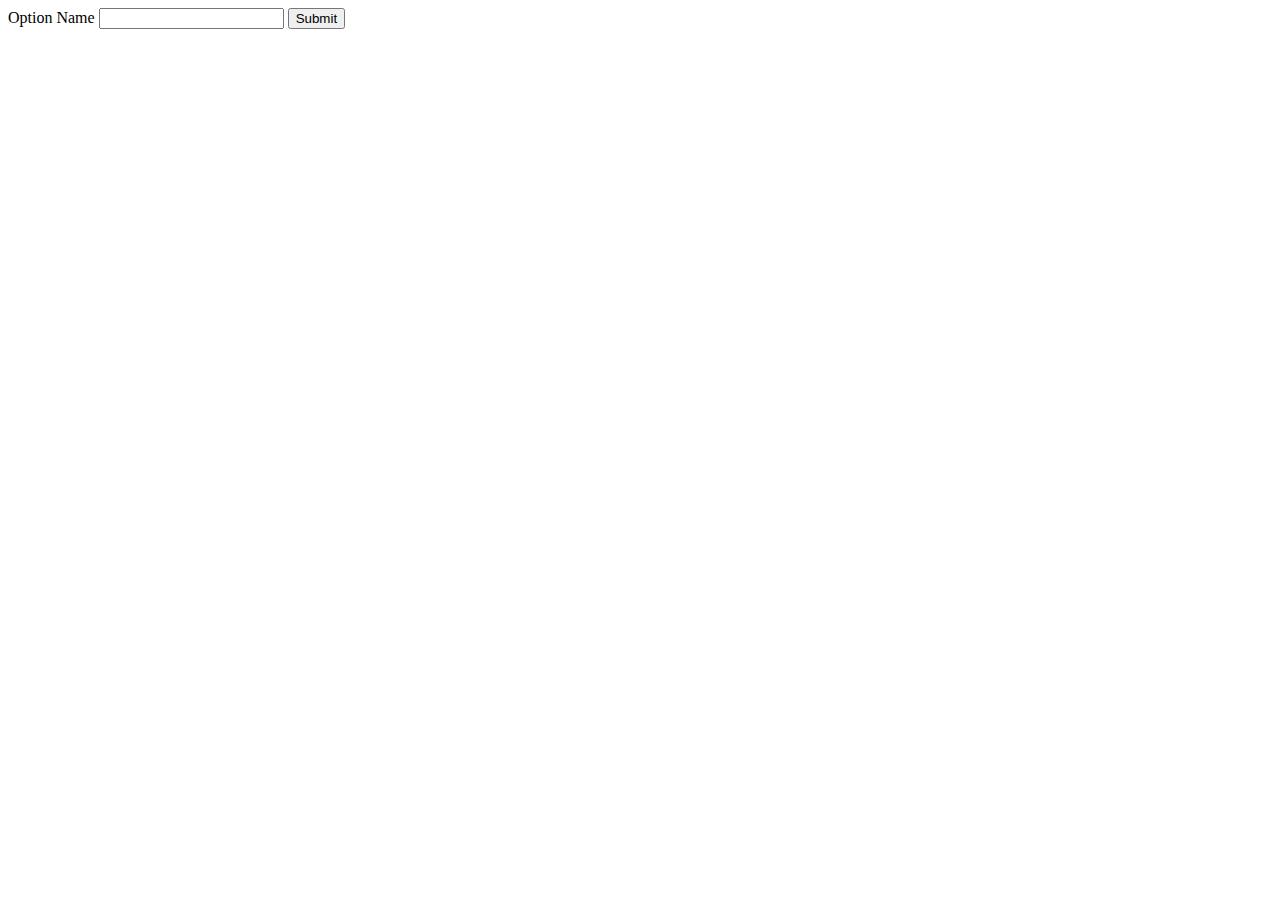
==== decisionsdecisions/index.html @ 8f173445 "random number generator working" ====
<!DOCTYPE html>
<html>
  <head>
    <meta charset="utf-8">
    <title>Decisions Decisions</title>
  </head>
  <body>
    <label>Option Name</label>
    <input type = "text" id = "optionName"/>
    <button id = "submitOption">Submit</button>
    <script type = "text/javascript" src = "script.js"></script>
  </body>
</html>
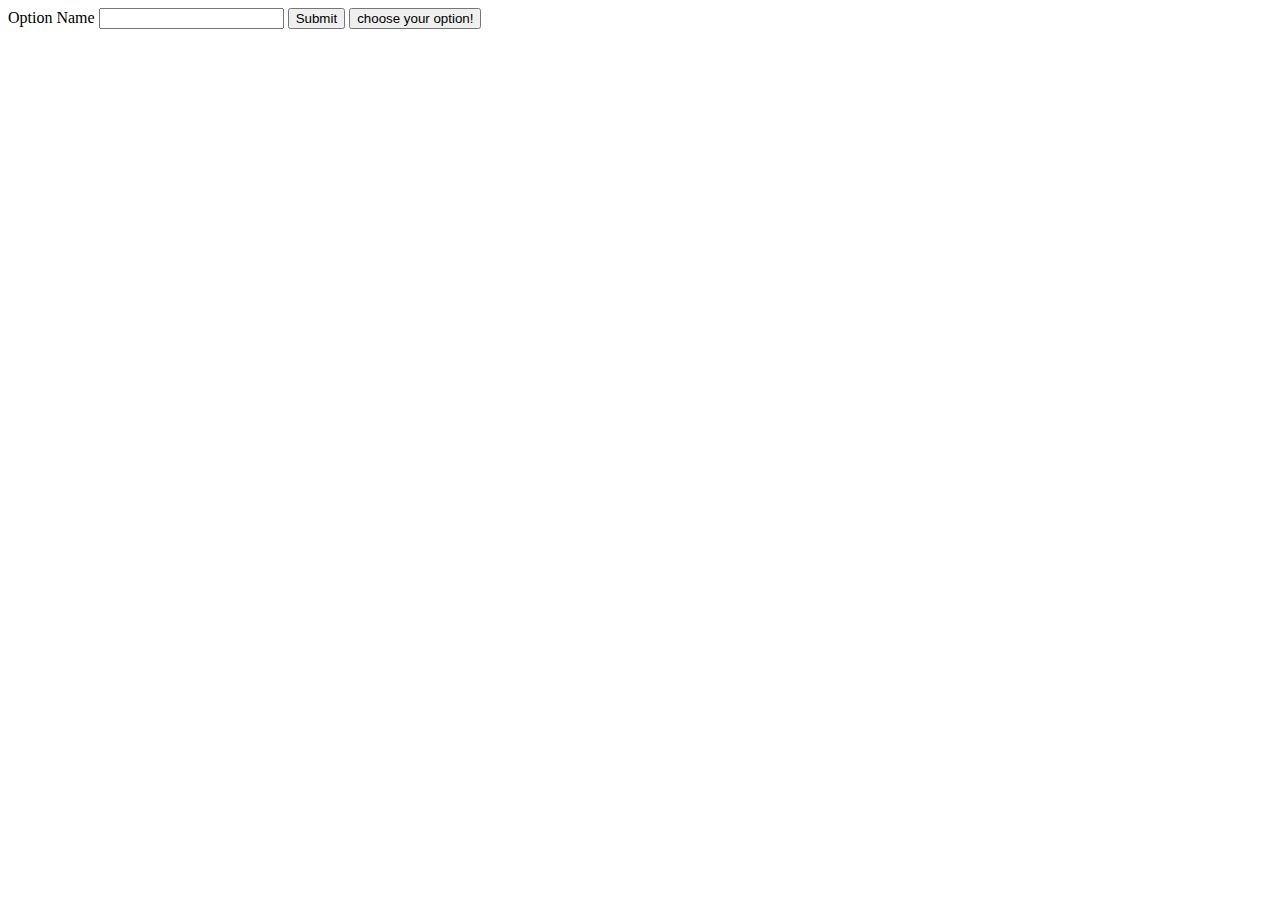
==== commit f5b9c624: "add weight to options" ====
--- a/decisionsdecisions/index.html
+++ b/decisionsdecisions/index.html
@@ -3,11 +3,17 @@
   <head>
     <meta charset="utf-8">
     <title>Decisions Decisions</title>
+    <link rel = "stylesheet" type = "text/css" href = "styles.css"/>
   </head>
   <body>
+    <div id = "inputs">
     <label>Option Name</label>
     <input type = "text" id = "optionName"/>
     <button id = "submitOption">Submit</button>
+    <button id = "choose">choose your option!</button>
+  </div>
+    <div id = "optionList"></div>
+    <div id = "result"></div>
     <script type = "text/javascript" src = "script.js"></script>
   </body>
 </html>
--- a/decisionsdecisions/styles.css
+++ b/decisionsdecisions/styles.css
@@ -0,0 +1,13 @@
+
+#optionList {
+
+  display: inline-block;
+}
+#result{
+  display: inline-block;
+  background-color: pink;
+  font-size: 50px;
+}
+#inputs{
+  display: block;
+}
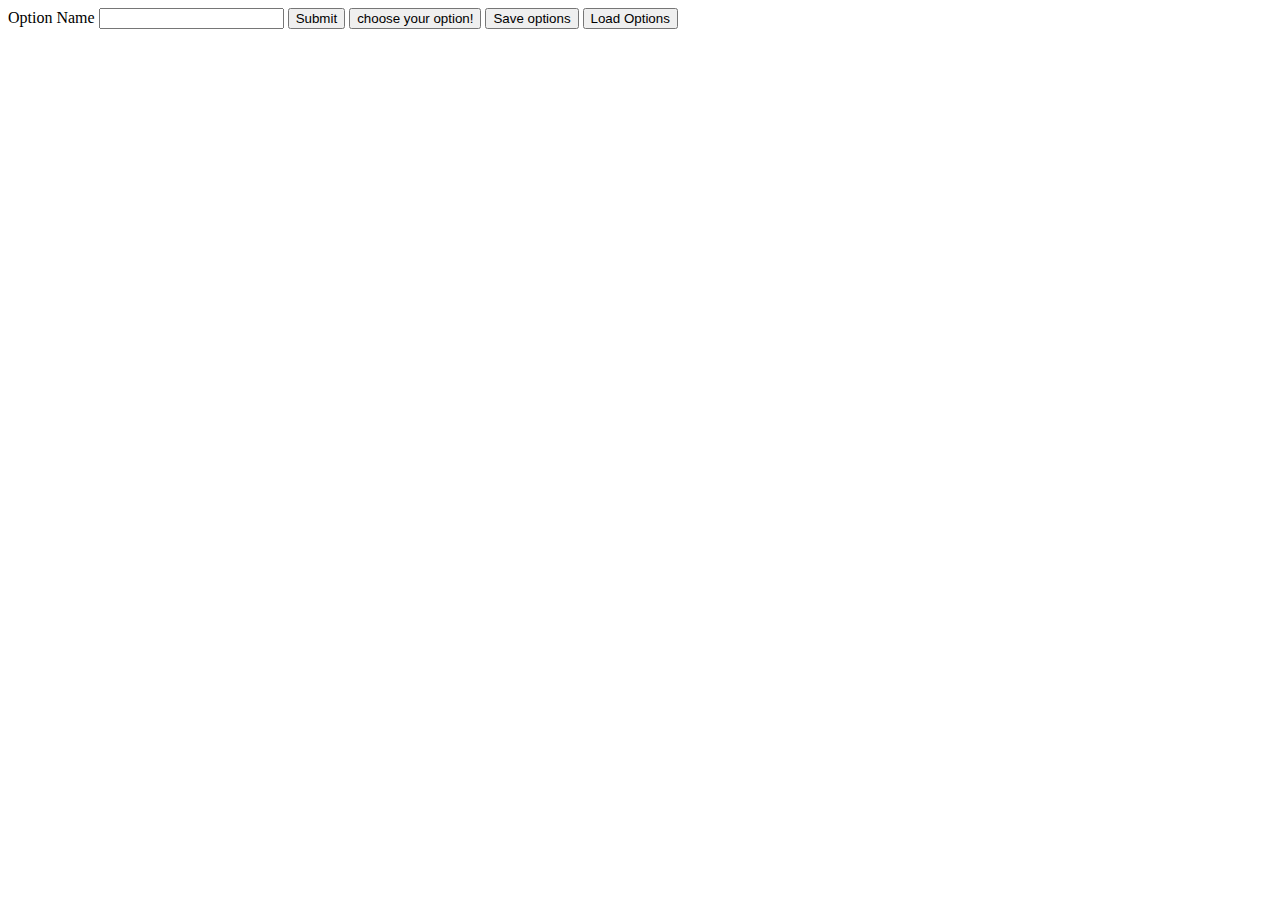
==== commit a32acbcc: "user can save and load one set of options" ====
--- a/decisionsdecisions/index.html
+++ b/decisionsdecisions/index.html
@@ -11,6 +11,8 @@
     <input type = "text" id = "optionName"/>
     <button id = "submitOption">Submit</button>
     <button id = "choose">choose your option!</button>
+    <button id = "save">Save options</button>
+    <button id = "load">Load Options</button>
   </div>
     <div id = "optionList"></div>
     <div id = "result"></div>
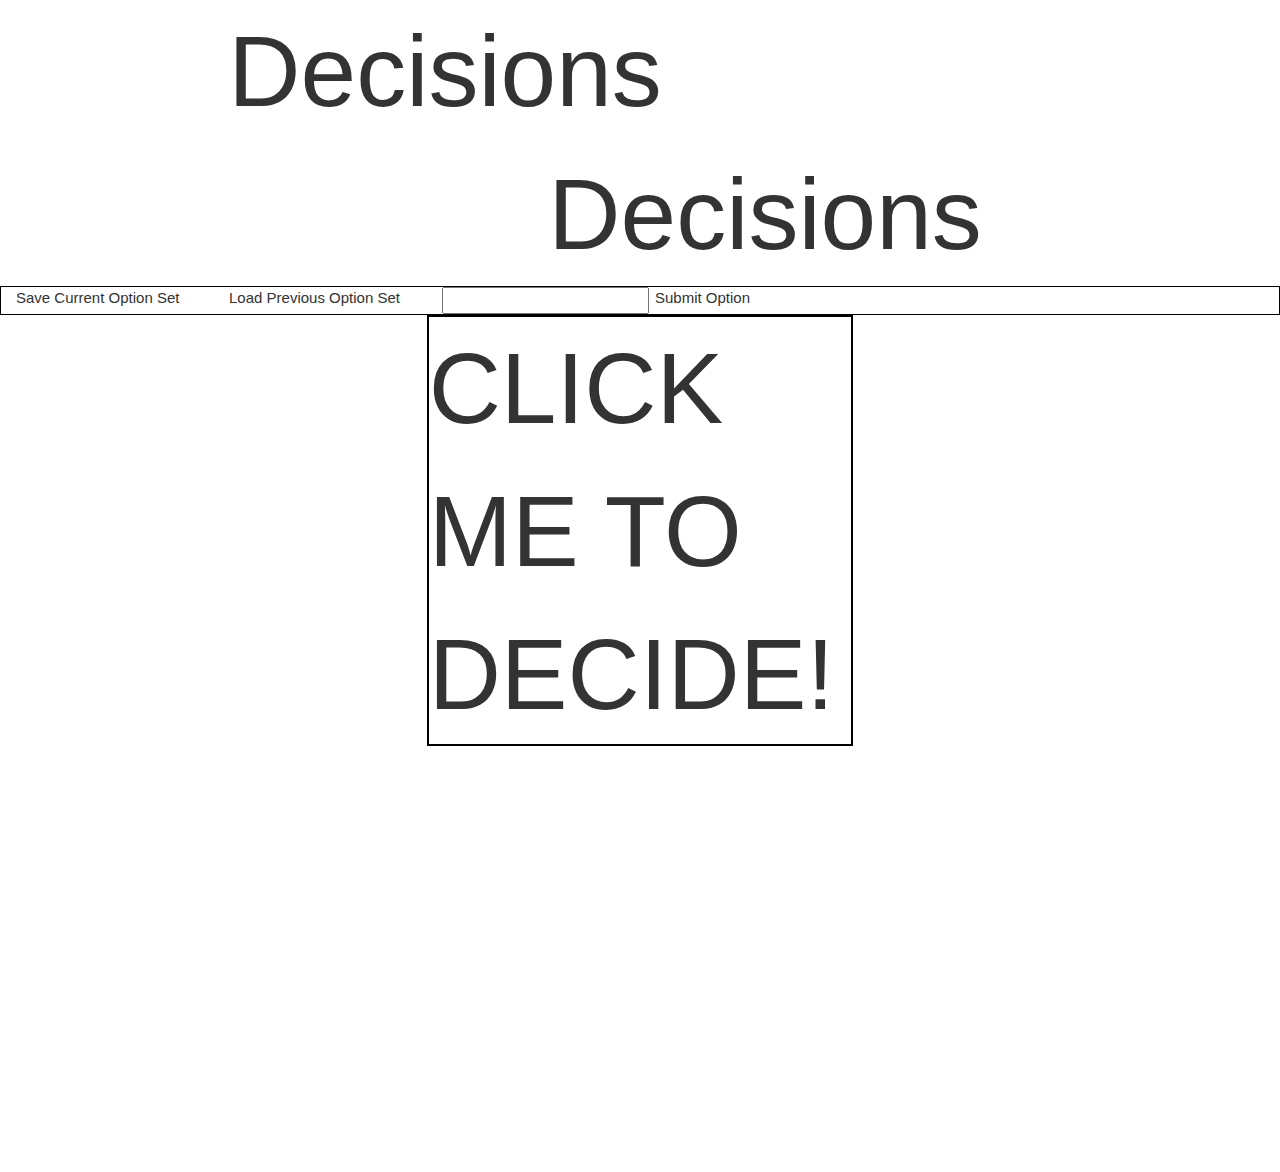
==== commit 09a6b481: "saving current version before adding save options" ====
--- a/decisionsdecisions/index.html
+++ b/decisionsdecisions/index.html
@@ -4,18 +4,129 @@
     <meta charset="utf-8">
     <title>Decisions Decisions</title>
     <link rel = "stylesheet" type = "text/css" href = "styles.css"/>
+    <link rel="stylesheet" href="https://maxcdn.bootstrapcdn.com/bootstrap/3.3.6/css/bootstrap.min.css">
   </head>
   <body>
-    <div id = "inputs">
-    <label>Option Name</label>
-    <input type = "text" id = "optionName"/>
-    <button id = "submitOption">Submit</button>
-    <button id = "choose">choose your option!</button>
-    <button id = "save">Save options</button>
-    <button id = "load">Load Options</button>
+    <div class = "container-fluid">
+      <div class = "row">
+        <div class = "col-md-offset-2 col-md-10 title">Decisions</div>
+      </div>
+      <div class = "row">
+        <div class = "col-md-offset-5 col-md-7 title">Decisions</div>
+      </div>
+      <div class = "row header">
+        <div class = "col-md-2" id = "save">Save Current Option Set</div>
+        <div class = "col-md-2" id = "load">Load Previous Option Set</div>
+        <div class = "col-md-2"><input type = "text" id = "optionName"/></div>
+        <div class = "col-md-2" id = "submitOption">Submit Option</div>
+        <div class = "col-md-2"></div>
+        <div class = "col-md-2"></div>
+      </div>
+      <div class = "row">
+        <div class ="col-md-2" id = "column-0">
+          <div class = "row">
+            <div class = "col-md-12 optionSpace" id = "space0"></div>
+          </div>
+          <div class = "row">
+            <div class = "col-md-12 optionSpace" id = "space4"></div>
+          </div>
+        </div>
+        <div class ="col-md-2" id = "column-1">
+          <div class = "row">
+            <div class = "col-md-12 optionSpace" id = "space1"></div>
+          </div>
+          <div class = "row">
+            <div class = "col-md-12 optionSpace" id = "space5"></div>
+          </div>
+        </div>
+        <div class ="col-md-4" id = "column-2and3">
+          <div class = "row">
+            <div class = "col-md-12" id = "selectedOption"><img id = "answerImg"/><div id = "answer">CLICK ME TO DECIDE!</div></div>
+          </div>
+        </div>
+        <div class ="col-md-2" id = "column-4">
+          <div class = "row">
+            <div class = "col-md-12 optionSpace" id = "space2"></div>
+          </div>
+          <div class = "row">
+            <div class = "col-md-12 optionSpace" id = "space6"></div>
+          </div>
+        </div>
+        <div class ="col-md-2" id = "column-5">
+          <div class = "row">
+            <div class = "col-md-12 optionSpace" id = "space3"></div>
+          </div>
+          <div class = "row">
+            <div class = "col-md-12 optionSpace" id = "space7"></div>
+          </div>
+        </div>
+      </div>
+      <div class = "row">
+        <div class = "col-md-2">
+          <div class = "row">
+            <div class = "col-md-12 optionSpace" id = "space8"></div>
+          </div>
+        </div>
+        <div class = "col-md-2">
+          <div class = "row">
+            <div class = "col-md-12 optionSpace" id = "space9"></div>
+          </div>
+        </div>
+        <div class = "col-md-2">
+          <div class = "row">
+            <div class = "col-md-12 optionSpace" id = "space10"></div>
+          </div>
+        </div>
+        <div class = "col-md-2">
+          <div class = "row">
+            <div class = "col-md-12 optionSpace" id = "space11"></div>
+          </div>
+        </div>
+        <div class = "col-md-2">
+          <div class = "row">
+            <div class = "col-md-12 optionSpace" id = "space12"></div>
+          </div>
+        </div>
+        <div class = "col-md-2">
+          <div class = "row">
+            <div class = "col-md-12 optionSpace" id = "space13"></div>
+          </div>
+        </div>
+      </div>
+      <div class = "row">
+        <div class = "col-md-2">
+          <div class = "row">
+            <div class = "col-md-12 optionSpace" id = "space14"></div>
+          </div>
+        </div>
+        <div class = "col-md-2">
+          <div class = "row">
+            <div class = "col-md-12 optionSpace" id = "space15"></div>
+          </div>
+        </div>
+        <div class = "col-md-2">
+          <div class = "row">
+            <div class = "col-md-12 optionSpace" id = "space16"></div>
+          </div>
+        </div>
+        <div class = "col-md-2">
+          <div class = "row">
+            <div class = "col-md-12 optionSpace" id = "space17"></div>
+          </div>
+        </div>
+        <div class = "col-md-2">
+          <div class = "row">
+            <div class = "col-md-12 optionSpace" id = "space18"></div>
+          </div>
+        </div>
+        <div class = "col-md-2">
+          <div class = "row">
+            <div class = "col-md-12 optionSpace" id = "space19"></div>
+          </div>
+        </div>
+      </div>
+
   </div>
-    <div id = "optionList"></div>
-    <div id = "result"></div>
     <script type = "text/javascript" src = "script.js"></script>
   </body>
 </html>
--- a/decisionsdecisions/styles.css
+++ b/decisionsdecisions/styles.css
@@ -1,13 +1,42 @@
 
+div{
+  font-size: 100px;
+}
 #optionList {
 
   display: inline-block;
 }
 #result{
-  display: inline-block;
-  background-color: pink;
-  font-size: 50px;
 }
 #inputs{
   display: block;
 }
+.title{
+  font-size: 1em;
+}
+.header{
+  border: 1px solid black;
+}
+.header div{
+    font-size: .15em;
+}
+#selectedOption{
+  box-sizing: border-box;
+  border: 2px solid black;
+  padding: 0;
+  padding-bottom: 100%;
+}
+#selectedOption img{
+  position: absolute;
+  width: 100%
+}
+#answer{
+  position: absolute;
+}
+.optionSpace{
+  padding-bottom: 100%;
+}
+.optionSpace div{
+  position: absolute;
+  font-size: .5em;
+}
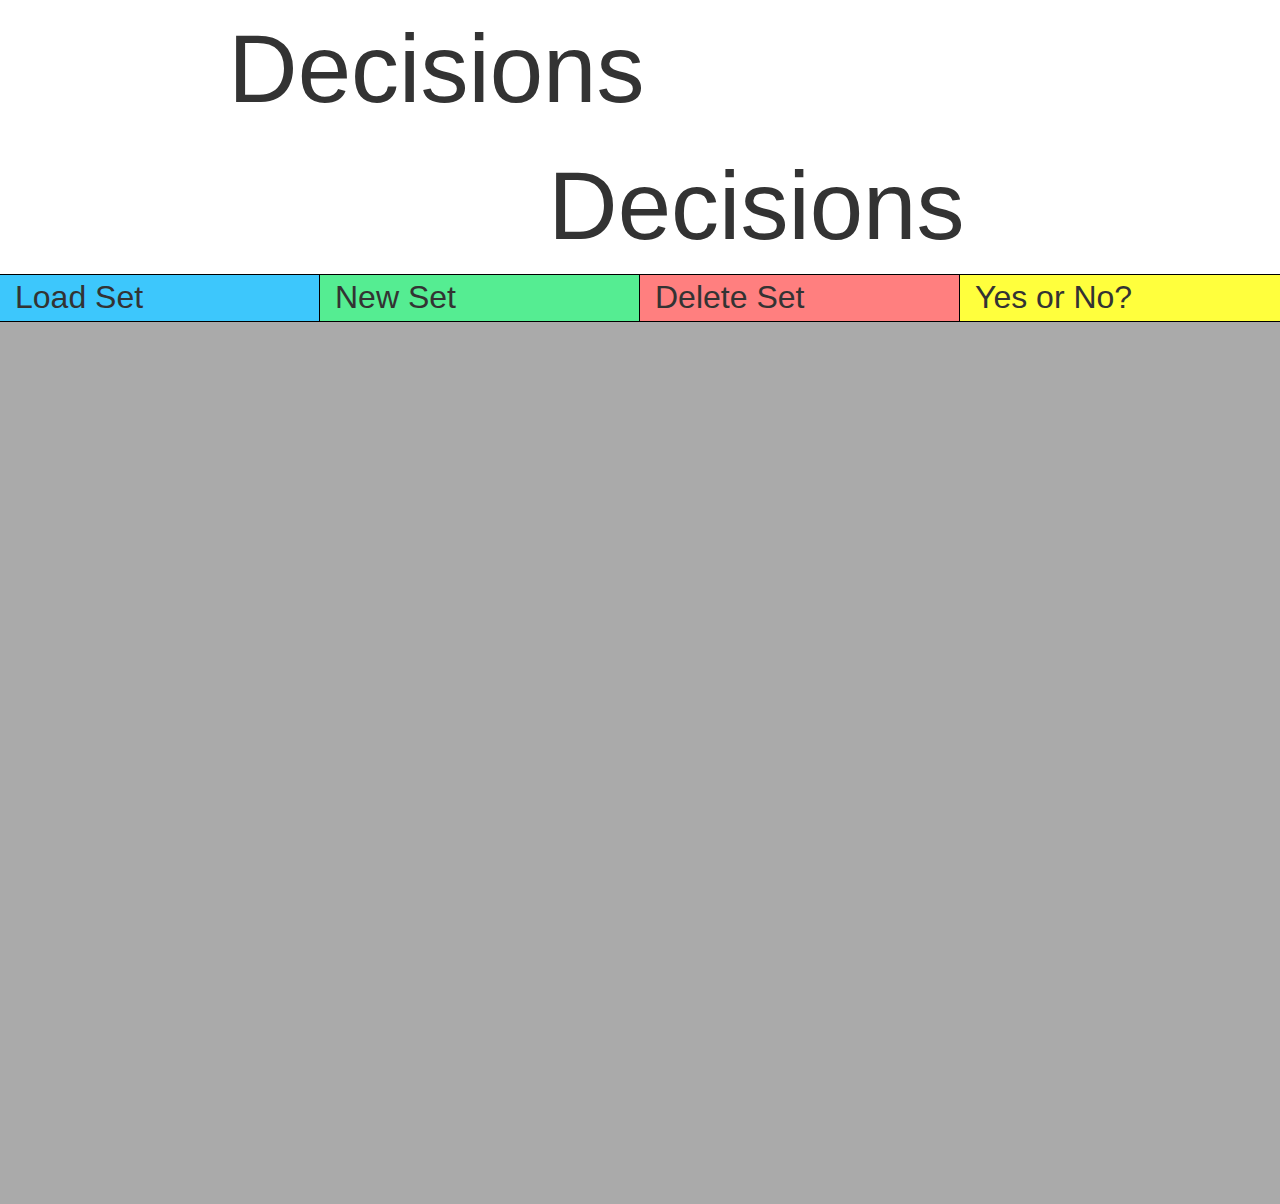
==== commit 115f8989: "save progress" ====
--- a/decisionsdecisions/index.html
+++ b/decisionsdecisions/index.html
@@ -3,125 +3,156 @@
   <head>
     <meta charset="utf-8">
     <title>Decisions Decisions</title>
+    <link rel="stylesheet" href="https://maxcdn.bootstrapcdn.com/bootstrap/3.3.6/css/bootstrap.min.css">
     <link rel = "stylesheet" type = "text/css" href = "styles.css"/>
-    <link rel="stylesheet" href="https://maxcdn.bootstrapcdn.com/bootstrap/3.3.6/css/bootstrap.min.css">
   </head>
   <body>
     <div class = "container-fluid">
-      <div class = "row">
-        <div class = "col-md-offset-2 col-md-10 title">Decisions</div>
+      <div class = "row title">
+        <div class = "col-xs-offset-2 col-xs-10 title">Decisions</div>
+      </div>
+      <div class = "row title">
+        <div class = "col-xs-offset-5 col-xs-7 title">Decisions</div>
+      </div>
+      <div class = "row header">
+        <div class = "col-xs-3 load" id = "load">Load Set</div>
+        <div class = "col-xs-3 new" id = "save">New Set</div>
+        <div class = "col-xs-3 delete" id = "delete">Delete Set</div>
+        <div class = "col-xs-3 yesNo" id = "yesNoButton">Yes or No?</div>
       </div>
       <div class = "row">
-        <div class = "col-md-offset-5 col-md-7 title">Decisions</div>
-      </div>
-      <div class = "row header">
-        <div class = "col-md-2" id = "save">Save Current Option Set</div>
-        <div class = "col-md-2" id = "load">Load Previous Option Set</div>
-        <div class = "col-md-2"><input type = "text" id = "optionName"/></div>
-        <div class = "col-md-2" id = "submitOption">Submit Option</div>
-        <div class = "col-md-2"></div>
-        <div class = "col-md-2"></div>
+        <div class = "col-xs-12 dropDown load" id = "loadBar">
+        </div>
       </div>
       <div class = "row">
-        <div class ="col-md-2" id = "column-0">
+        <div class = "col-xs-12 dropDown new" id = "newBar">
+        <input type = "text" id = "newSetInput" placeholder = "Set Name"/>
+        <div class = "inline"><p class = "weightLabel">Options lose </p> </div>
+        <label class = "weightLabel">0%<input type = "radio" name ="weight" value = "0" id = "radio0"/></label>
+          <label class = "weightLabel">5%<input type = "radio" name ="weight" value = "20" id = "radio1"/></label>
+          <label class = "weightLabel">10%<input type = "radio" name ="weight" value = "10" id = "radio2" checked/></label>
+          <label class = "weightLabel">20%<input type = "radio" name ="weight" value = "5" id = "radio3"/></label>
+          <label class = "weightLabel">25%<input type = "radio" name ="weight" value = "4" id = "radio4"/></label>
+          <label class = "weightLabel">100%<input type = "radio" name ="weight" value = "1" id = "radio5"/></label><p class = "weightLabel"> selection likelyhood after each selection</p>
+          <div id = "saveButton">SAVE</div>
+        </div>
+      </div>
+      <div class = "row">
+        <div class = "col-xs-12 dropDown delete" id = "deleteList">
+        </div>
+      <div class = "row">
+        <div class = "col-xs-12 dropDown yesNo" id = "yesNoBar">
+          <input id = "yesNoQuestionInput" type = "text" placeholder = "YES or NO question"><div id = "getAnswer">Ask</div>
+        </div>
+      </div>
+      <div class = "row" id = "inputBar">
+        <div class = "col-xs-3" id = "setName"></div>
+        <div class = "col-xs-6">Option: <input id = "submitOption" type = "text"/><div id = "submitButton">Submit</div></div>
+        <div class = "col-xs-3" id = "clearSetButton">Clear Current Set</div>
+
+        </div>
+      </div>
+      <div class = "row mainBod" style = "margin-top: .25rem">
+        <div class ="col-xs-2" id = "column-0">
           <div class = "row">
-            <div class = "col-md-12 optionSpace" id = "space0"></div>
+            <div class = "col-xs-12 optionSpace" id = "space0"></div>
           </div>
           <div class = "row">
-            <div class = "col-md-12 optionSpace" id = "space4"></div>
+            <div class = "col-xs-12 optionSpace" id = "space4"></div>
           </div>
         </div>
-        <div class ="col-md-2" id = "column-1">
+        <div class ="col-xs-2" id = "column-1">
           <div class = "row">
-            <div class = "col-md-12 optionSpace" id = "space1"></div>
+            <div class = "col-xs-12 optionSpace" id = "space1"></div>
           </div>
           <div class = "row">
-            <div class = "col-md-12 optionSpace" id = "space5"></div>
+            <div class = "col-xs-12 optionSpace" id = "space5"></div>
           </div>
         </div>
-        <div class ="col-md-4" id = "column-2and3">
+        <div class ="col-xs-4" id = "column-2and3">
           <div class = "row">
-            <div class = "col-md-12" id = "selectedOption"><img id = "answerImg"/><div id = "answer">CLICK ME TO DECIDE!</div></div>
+            <div id = "yesNoQuestion"></div>
+            <div class = "col-xs-12" id = "selectedOption"><img id = "answerImg"/><div id = "answer">CLICK ME TO DECIDE!</div></div>
           </div>
         </div>
-        <div class ="col-md-2" id = "column-4">
+        <div class ="col-xs-2" id = "column-4">
           <div class = "row">
-            <div class = "col-md-12 optionSpace" id = "space2"></div>
+            <div class = "col-xs-12 optionSpace" id = "space2"></div>
           </div>
           <div class = "row">
-            <div class = "col-md-12 optionSpace" id = "space6"></div>
+            <div class = "col-xs-12 optionSpace" id = "space6"></div>
           </div>
         </div>
-        <div class ="col-md-2" id = "column-5">
+        <div class ="col-xs-2" id = "column-5">
           <div class = "row">
-            <div class = "col-md-12 optionSpace" id = "space3"></div>
+            <div class = "col-xs-12 optionSpace" id = "space3"></div>
           </div>
           <div class = "row">
-            <div class = "col-md-12 optionSpace" id = "space7"></div>
+            <div class = "col-xs-12 optionSpace" id = "space7"></div>
           </div>
         </div>
       </div>
       <div class = "row">
-        <div class = "col-md-2">
+        <div class = "col-xs-2">
           <div class = "row">
-            <div class = "col-md-12 optionSpace" id = "space8"></div>
+            <div class = "col-xs-12 optionSpace" id = "space8"></div>
           </div>
         </div>
-        <div class = "col-md-2">
+        <div class = "col-xs-2">
           <div class = "row">
-            <div class = "col-md-12 optionSpace" id = "space9"></div>
+            <div class = "col-xs-12 optionSpace" id = "space9"></div>
           </div>
         </div>
-        <div class = "col-md-2">
+        <div class = "col-xs-2">
           <div class = "row">
-            <div class = "col-md-12 optionSpace" id = "space10"></div>
+            <div class = "col-xs-12 optionSpace" id = "space10"></div>
           </div>
         </div>
-        <div class = "col-md-2">
+        <div class = "col-xs-2">
           <div class = "row">
-            <div class = "col-md-12 optionSpace" id = "space11"></div>
+            <div class = "col-xs-12 optionSpace" id = "space11"></div>
           </div>
         </div>
-        <div class = "col-md-2">
+        <div class = "col-xs-2">
           <div class = "row">
-            <div class = "col-md-12 optionSpace" id = "space12"></div>
+            <div class = "col-xs-12 optionSpace" id = "space12"></div>
           </div>
         </div>
-        <div class = "col-md-2">
+        <div class = "col-xs-2">
           <div class = "row">
-            <div class = "col-md-12 optionSpace" id = "space13"></div>
+            <div class = "col-xs-12 optionSpace" id = "space13"></div>
           </div>
         </div>
       </div>
       <div class = "row">
-        <div class = "col-md-2">
+        <div class = "col-xs-2">
           <div class = "row">
-            <div class = "col-md-12 optionSpace" id = "space14"></div>
+            <div class = "col-xs-12 optionSpace" id = "space14"></div>
           </div>
         </div>
-        <div class = "col-md-2">
+        <div class = "col-xs-2">
           <div class = "row">
-            <div class = "col-md-12 optionSpace" id = "space15"></div>
+            <div class = "col-xs-12 optionSpace" id = "space15"></div>
           </div>
         </div>
-        <div class = "col-md-2">
+        <div class = "col-xs-2">
           <div class = "row">
-            <div class = "col-md-12 optionSpace" id = "space16"></div>
+            <div class = "col-xs-12 optionSpace" id = "space16"></div>
           </div>
         </div>
-        <div class = "col-md-2">
+        <div class = "col-xs-2">
           <div class = "row">
-            <div class = "col-md-12 optionSpace" id = "space17"></div>
+            <div class = "col-xs-12 optionSpace" id = "space17"></div>
           </div>
         </div>
-        <div class = "col-md-2">
+        <div class = "col-xs-2">
           <div class = "row">
-            <div class = "col-md-12 optionSpace" id = "space18"></div>
+            <div class = "col-xs-12 optionSpace" id = "space18"></div>
           </div>
         </div>
-        <div class = "col-md-2">
+        <div class = "col-xs-2">
           <div class = "row">
-            <div class = "col-md-12 optionSpace" id = "space19"></div>
+            <div class = "col-xs-12 optionSpace" id = "space19"></div>
           </div>
         </div>
       </div>
--- a/decisionsdecisions/styles.css
+++ b/decisionsdecisions/styles.css
@@ -1,6 +1,9 @@
 
-div{
-  font-size: 100px;
+html{
+  font-size: 10vw;
+}
+body{
+background-color: #aaaaaa;
 }
 #optionList {
 
@@ -12,19 +15,26 @@
   display: block;
 }
 .title{
-  font-size: 1em;
+  font-size: .75rem;
+  background-color: white;
 }
 .header{
-  border: 1px solid black;
+    font-size: .25rem;
 }
 .header div{
-    font-size: .15em;
+  border-top: 1px solid black;
+  border-bottom: 1px solid black;
+  border-right: 1px solid black;
 }
 #selectedOption{
-  box-sizing: border-box;
-  border: 2px solid black;
+  border: 5px solid #aaaaaa;
+  border-top: 10px solid #aaaaaa;
+  border-bottom: 10px solid #aaaaaa;
   padding: 0;
   padding-bottom: 100%;
+  display: none;
+  font-size: .75rem;
+    background-color: white;
 }
 #selectedOption img{
   position: absolute;
@@ -32,11 +42,97 @@
 }
 #answer{
   position: absolute;
+  width: 100%;
+  text-align: center;
+
 }
 .optionSpace{
+  padding: 0;
   padding-bottom: 100%;
 }
 .optionSpace div{
+  width: 100%;
   position: absolute;
-  font-size: .5em;
+  font-size: .25rem;
+  text-align: center;
+  padding-top: .25rem;
 }
+
+.dropDown{
+  font-size: .2rem;
+  display: none;
+  border-bottom: 1px solid black;
+  height: .35rem;
+}
+
+input[type="radio"]{
+  margin: 0 .2em;
+}
+.inline{
+  display: inline-block;
+  margin: 0 .1rem 0 .2rem;
+}
+
+#saveButton{
+  float: right;
+  margin-right: .25rem;
+}
+
+#newSetInput{
+  font-size: .18rem;
+}
+#inputBar{
+  font-size: .25rem;
+  display: none;
+  background-color: black;
+  color: white;
+}
+#inputBar input{
+  color: black;
+}
+#submitOption{
+  font-size: .15rem;
+  margin-bottom: .05rem;
+}
+#submitButton{
+  display: inline-block;
+  margin: 0 .5rem;
+}
+#deleteList{
+  height: .35rem;
+}
+.load{
+  background-color: #3dc7fc;
+}
+.new{
+  background-color: #55ed92;
+}
+.delete{
+  background-color: #ff7f7f;
+}
+#yesNoButton{
+  border-right: 0;
+  background: #ffff3d;
+}
+.weightLabel{
+  font-size: .15rem;
+  font-weight: lighter;
+  display: inline;
+}
+#yesNoBar{
+  width: 100%;
+  text-align: center;
+  background: #ffff3d;
+}
+#getAnswer{
+  display: inline-block;
+  margin-left: .25rem;
+}
+#yesNoQuestion{
+  text-align: center;
+  font-size: .3rem;
+}
+.mainBod{
+  border-left: 5px solid #aaaaaa;
+  border-right: 5px solid #aaaaaa;
+}
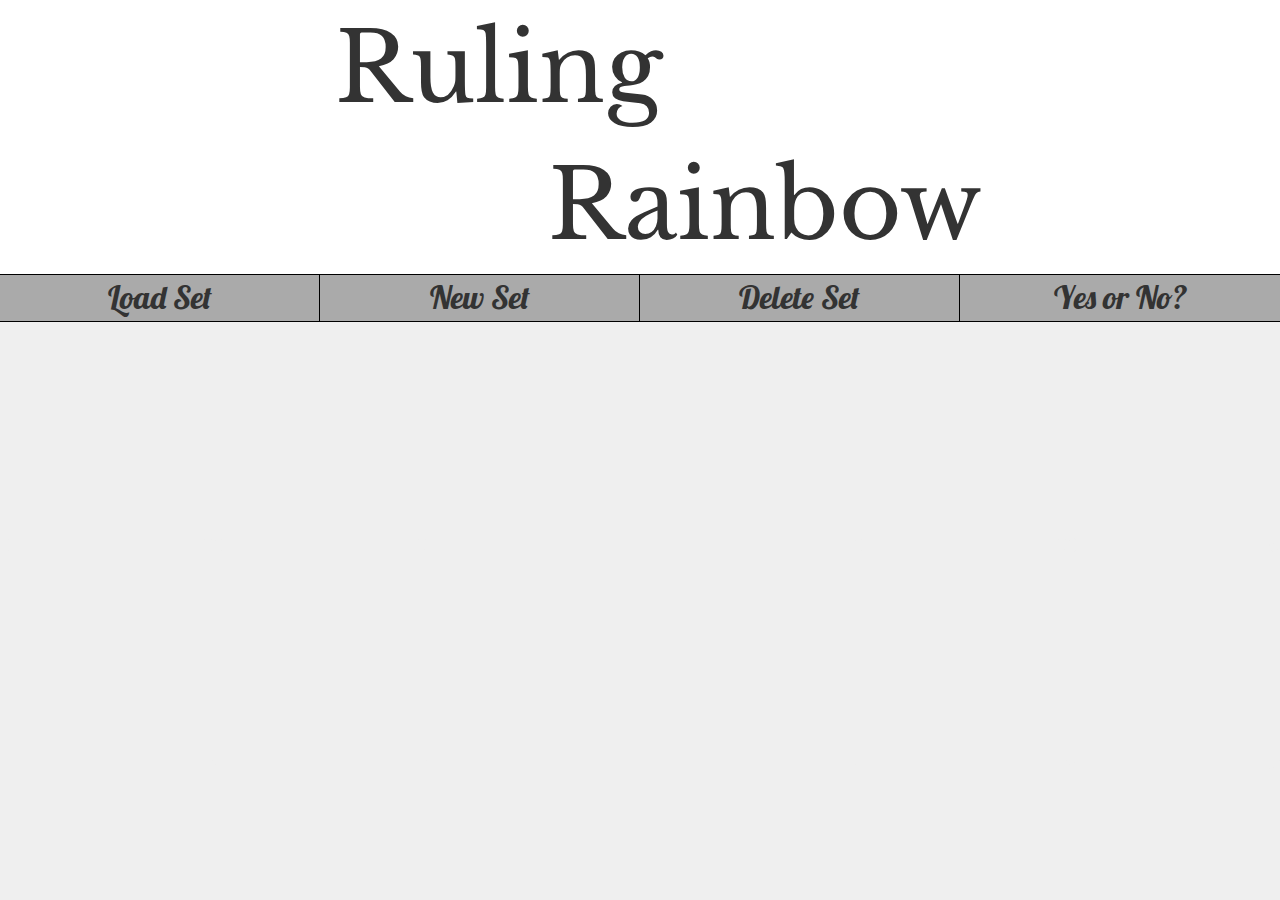
==== commit af98e81a: "finished for now" ====
--- a/decisionsdecisions/index.html
+++ b/decisionsdecisions/index.html
@@ -2,23 +2,24 @@
 <html>
   <head>
     <meta charset="utf-8">
-    <title>Decisions Decisions</title>
+    <title>Ruling Rainbow</title>
+    <link href="https://fonts.googleapis.com/css?family=Lobster|Libre+Baskerville:400italic" rel="stylesheet" type="text/css">
     <link rel="stylesheet" href="https://maxcdn.bootstrapcdn.com/bootstrap/3.3.6/css/bootstrap.min.css">
     <link rel = "stylesheet" type = "text/css" href = "styles.css"/>
   </head>
   <body>
     <div class = "container-fluid">
       <div class = "row title">
-        <div class = "col-xs-offset-2 col-xs-10 title">Decisions</div>
+        <div class = "col-xs-offset-3 col-xs-9 title" id = "topTitle"><span id = "T0">R</span><span id = "T1">u</span><span id = "T2">l</span><span id = "T3">i</span><span id = "T4">n</span><span id = "T5">g</span></div>
       </div>
       <div class = "row title">
-        <div class = "col-xs-offset-5 col-xs-7 title">Decisions</div>
+        <div class = "col-xs-offset-5 col-xs-7 title" id = "bottomTitle"><span id = "T6">R</span><span id = "T7">a</span><span id = "T8">i</span><span id = "T9">n</span><span id = "T10">b</span><span id = "T11">o</span><span id = "T12">w</span></div>
       </div>
       <div class = "row header">
-        <div class = "col-xs-3 load" id = "load">Load Set</div>
-        <div class = "col-xs-3 new" id = "save">New Set</div>
-        <div class = "col-xs-3 delete" id = "delete">Delete Set</div>
-        <div class = "col-xs-3 yesNo" id = "yesNoButton">Yes or No?</div>
+        <div class = "col-xs-3 load tab" id = "load">Load Set</div>
+        <div class = "col-xs-3 new tab" id = "save">New Set</div>
+        <div class = "col-xs-3 delete tab" id = "delete">Delete Set</div>
+        <div class = "col-xs-3 yesNo tab" id = "yesNoButton">Yes or No?</div>
       </div>
       <div class = "row">
         <div class = "col-xs-12 dropDown load" id = "loadBar">
@@ -27,14 +28,14 @@
       <div class = "row">
         <div class = "col-xs-12 dropDown new" id = "newBar">
         <input type = "text" id = "newSetInput" placeholder = "Set Name"/>
-        <div class = "inline"><p class = "weightLabel">Options lose </p> </div>
+        <div class = "inline"><p class = "weightLabel2">Weight loss after selection:</p> </div>
         <label class = "weightLabel">0%<input type = "radio" name ="weight" value = "0" id = "radio0"/></label>
           <label class = "weightLabel">5%<input type = "radio" name ="weight" value = "20" id = "radio1"/></label>
           <label class = "weightLabel">10%<input type = "radio" name ="weight" value = "10" id = "radio2" checked/></label>
           <label class = "weightLabel">20%<input type = "radio" name ="weight" value = "5" id = "radio3"/></label>
           <label class = "weightLabel">25%<input type = "radio" name ="weight" value = "4" id = "radio4"/></label>
-          <label class = "weightLabel">100%<input type = "radio" name ="weight" value = "1" id = "radio5"/></label><p class = "weightLabel"> selection likelyhood after each selection</p>
-          <div id = "saveButton">SAVE</div>
+          <label class = "weightLabel">100%<input type = "radio" name ="weight" value = "1" id = "radio5"/></label><p class = "weightLabel"></p>
+          <div class = "button" id = "saveButton">SAVE</div>
         </div>
       </div>
       <div class = "row">
@@ -42,17 +43,16 @@
         </div>
       <div class = "row">
         <div class = "col-xs-12 dropDown yesNo" id = "yesNoBar">
-          <input id = "yesNoQuestionInput" type = "text" placeholder = "YES or NO question"><div id = "getAnswer">Ask</div>
+          <input id = "yesNoQuestionInput" type = "text" placeholder = "YES or NO question"><div class = "button" id = "getAnswer">Ask</div>
         </div>
       </div>
       <div class = "row" id = "inputBar">
-        <div class = "col-xs-3" id = "setName"></div>
-        <div class = "col-xs-6">Option: <input id = "submitOption" type = "text"/><div id = "submitButton">Submit</div></div>
-        <div class = "col-xs-3" id = "clearSetButton">Clear Current Set</div>
+        <div class = "col-xs-offset-1 col-xs-3" id = "setName"></div>
+        <div class = "col-xs-5">Option: <input id = "submitOption" type = "text" placeholder = "Option Name"/></div><div class = "col-xs-3 button" id = "submitButton">Submit</div>
 
         </div>
       </div>
-      <div class = "row mainBod" style = "margin-top: .25rem">
+      <div class = "row mainBod">
         <div class ="col-xs-2" id = "column-0">
           <div class = "row">
             <div class = "col-xs-12 optionSpace" id = "space0"></div>
@@ -72,7 +72,7 @@
         <div class ="col-xs-4" id = "column-2and3">
           <div class = "row">
             <div id = "yesNoQuestion"></div>
-            <div class = "col-xs-12" id = "selectedOption"><img id = "answerImg"/><div id = "answer">CLICK ME TO DECIDE!</div></div>
+            <div class = "col-xs-12 button" id = "selectedOption"><img id = "answerImg" alt = "answer image"/><div id = "answer">CLICK ME TO DECIDE!</div></div>
           </div>
         </div>
         <div class ="col-xs-2" id = "column-4">
@@ -92,71 +92,6 @@
           </div>
         </div>
       </div>
-      <div class = "row">
-        <div class = "col-xs-2">
-          <div class = "row">
-            <div class = "col-xs-12 optionSpace" id = "space8"></div>
-          </div>
-        </div>
-        <div class = "col-xs-2">
-          <div class = "row">
-            <div class = "col-xs-12 optionSpace" id = "space9"></div>
-          </div>
-        </div>
-        <div class = "col-xs-2">
-          <div class = "row">
-            <div class = "col-xs-12 optionSpace" id = "space10"></div>
-          </div>
-        </div>
-        <div class = "col-xs-2">
-          <div class = "row">
-            <div class = "col-xs-12 optionSpace" id = "space11"></div>
-          </div>
-        </div>
-        <div class = "col-xs-2">
-          <div class = "row">
-            <div class = "col-xs-12 optionSpace" id = "space12"></div>
-          </div>
-        </div>
-        <div class = "col-xs-2">
-          <div class = "row">
-            <div class = "col-xs-12 optionSpace" id = "space13"></div>
-          </div>
-        </div>
-      </div>
-      <div class = "row">
-        <div class = "col-xs-2">
-          <div class = "row">
-            <div class = "col-xs-12 optionSpace" id = "space14"></div>
-          </div>
-        </div>
-        <div class = "col-xs-2">
-          <div class = "row">
-            <div class = "col-xs-12 optionSpace" id = "space15"></div>
-          </div>
-        </div>
-        <div class = "col-xs-2">
-          <div class = "row">
-            <div class = "col-xs-12 optionSpace" id = "space16"></div>
-          </div>
-        </div>
-        <div class = "col-xs-2">
-          <div class = "row">
-            <div class = "col-xs-12 optionSpace" id = "space17"></div>
-          </div>
-        </div>
-        <div class = "col-xs-2">
-          <div class = "row">
-            <div class = "col-xs-12 optionSpace" id = "space18"></div>
-          </div>
-        </div>
-        <div class = "col-xs-2">
-          <div class = "row">
-            <div class = "col-xs-12 optionSpace" id = "space19"></div>
-          </div>
-        </div>
-      </div>
-
   </div>
     <script type = "text/javascript" src = "script.js"></script>
   </body>
--- a/decisionsdecisions/styles.css
+++ b/decisionsdecisions/styles.css
@@ -2,60 +2,89 @@
 html{
   font-size: 10vw;
 }
+
 body{
-background-color: #aaaaaa;
+background-color: #efefef;
 }
+
+#rainbow{
+  width: 100vw;
+}
+
 #optionList {
-
   display: inline-block;
 }
-#result{
-}
+
 #inputs{
   display: block;
 }
+
 .title{
   font-size: .75rem;
   background-color: white;
+  font-family: 'Libre Baskerville', serif;
 }
+
 .header{
     font-size: .25rem;
 }
+
+.tab{
+  text-align: center;
+  font-family: 'Lobster', cursive;
+  cursor: default;
+}
+
 .header div{
   border-top: 1px solid black;
   border-bottom: 1px solid black;
   border-right: 1px solid black;
 }
+
 #selectedOption{
-  border: 5px solid #aaaaaa;
-  border-top: 10px solid #aaaaaa;
-  border-bottom: 10px solid #aaaaaa;
+  border: 5px solid #efefef;
+  border-radius: 20px;
   padding: 0;
-  padding-bottom: 100%;
+  padding-bottom: calc(100% + 10px);
   display: none;
   font-size: .75rem;
-    background-color: white;
+  background-color: white;
 }
+
 #selectedOption img{
+  display: none;
   position: absolute;
+  top: .1rem;
   width: 100%
 }
+
+@keyframes leapForth{
+  0% {font-size: .01rem; top: 1rem}
+  35%{top: 1.7rem}
+  100% {font-size:.75rem; top: .75rem}
+}
+
 #answer{
-  position: absolute;
   width: 100%;
   text-align: center;
+  animation-duration: 5s;
 
 }
+
 .optionSpace{
   padding: 0;
   padding-bottom: 100%;
+  border-radius: 12px;
+  border: 5px solid #efefef;
 }
+
 .optionSpace div{
   width: 100%;
   position: absolute;
   font-size: .25rem;
   text-align: center;
   padding-top: .25rem;
+  color: white;
 }
 
 .dropDown{
@@ -68,6 +97,7 @@
 input[type="radio"]{
   margin: 0 .2em;
 }
+
 .inline{
   display: inline-block;
   margin: 0 .1rem 0 .2rem;
@@ -81,58 +111,72 @@
 #newSetInput{
   font-size: .18rem;
 }
+
 #inputBar{
   font-size: .25rem;
   display: none;
   background-color: black;
   color: white;
 }
+
 #inputBar input{
   color: black;
 }
+
 #submitOption{
   font-size: .15rem;
   margin-bottom: .05rem;
 }
+
 #submitButton{
   display: inline-block;
-  margin: 0 .5rem;
 }
+
 #deleteList{
   height: .35rem;
 }
+
 .load{
-  background-color: #3dc7fc;
+  background-color: #aaaaaa;
 }
+
 .new{
-  background-color: #55ed92;
+  background-color: #aaaaaa;
 }
+
 .delete{
-  background-color: #ff7f7f;
+  background-color: #aaaaaa;
 }
+
+.yesNo{
+    background-color: #aaaaaa;
+}
+
 #yesNoButton{
   border-right: 0;
-  background: #ffff3d;
 }
+
 .weightLabel{
-  font-size: .15rem;
+  font-size: .2rem;
   font-weight: lighter;
   display: inline;
 }
+
 #yesNoBar{
   width: 100%;
   text-align: center;
-  background: #ffff3d;
 }
+
 #getAnswer{
   display: inline-block;
   margin-left: .25rem;
 }
+
 #yesNoQuestion{
   text-align: center;
   font-size: .3rem;
 }
-.mainBod{
-  border-left: 5px solid #aaaaaa;
-  border-right: 5px solid #aaaaaa;
+
+.button{
+  cursor: pointer;
 }
